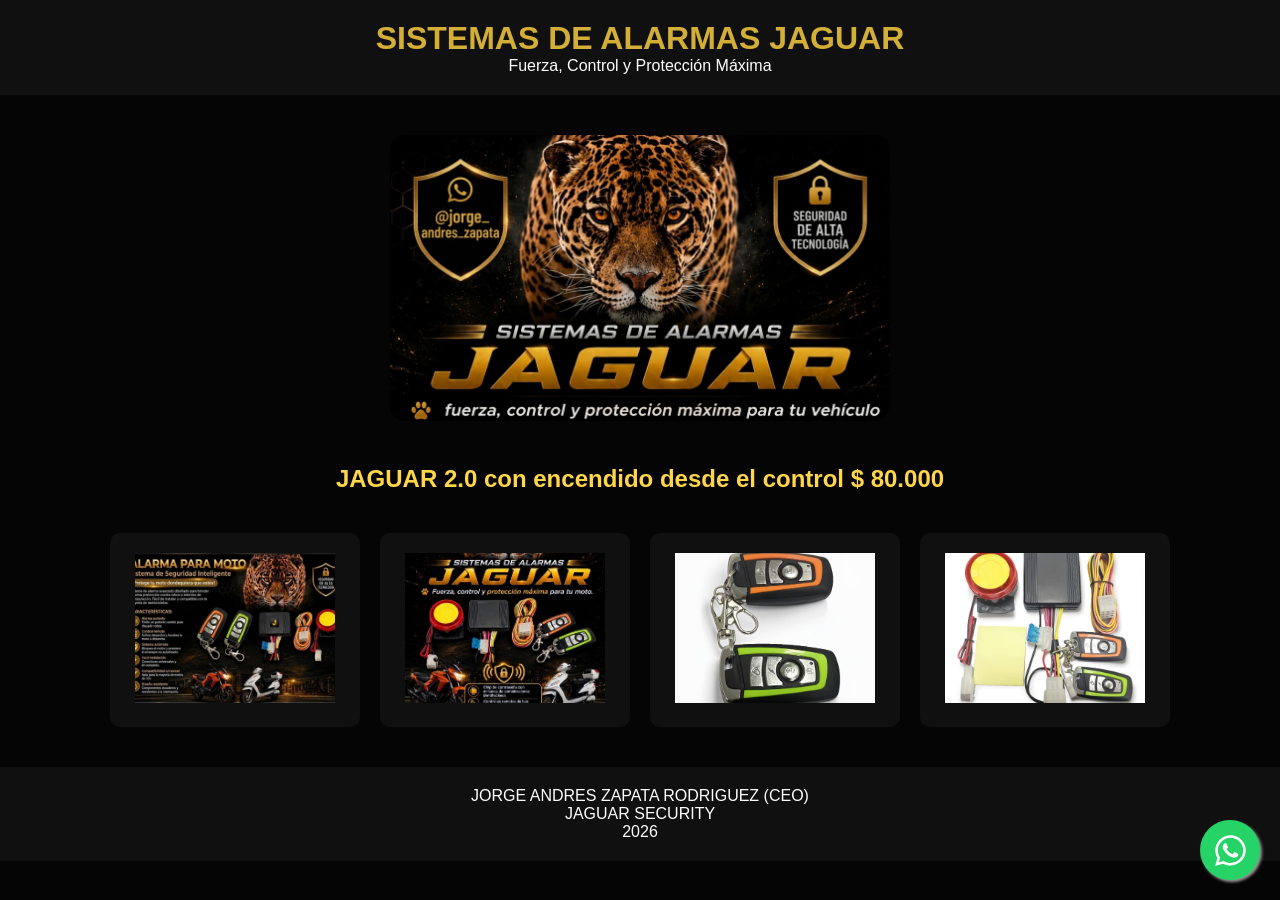
==== combonavideno.html @ a3f779e5 "Crear combonavideno.html" ====
<!DOCTYPE html>
<html lang="es">
<head>
    <meta charset="UTF-8">
    <meta name="viewport" content="width=device-width, initial-scale=1.0">
    <meta http-equiv="X-UA-Compatible" content="IE=edge">
    <title>Sistemas de Alarmas Jaguar</title>
    <link href="css/main.css" rel="stylesheet">
</head>
<body> 

    <header>
        <h1>SISTEMAS DE ALARMAS JAGUAR</h1>
        <p>Fuerza, Control y Protección Máxima</p>
    </header>

    <section class="hero">
        <img src="imgs/logo.jpeg" alt="logo sistemas de alarmas jaguar. fuerza, control y protección máxima para tu vehículo">

    </section>

    <section>
        <h2>JAGUAR 2.0 con encendido desde el control $ 80.000</h2>

        <div id="productos"></div>
    </section>

    <footer>
        <p>JORGE ANDRES ZAPATA RODRIGUEZ (CEO)<br>
          JAGUAR SECURITY<br>
          2026</p>
    </footer>

                    <!-- Botón Flotante de WhatsApp -->
<div id="whatsapp-btn" class="wpp-flotante">
  <svg xmlns="http://w3.org" viewBox="0 0 448 512" class="wpp-icono">
    <path fill="#FFF" d="M380.9 97.1C339 55.1 283.2 32 223.9 32c-122.4 0-222 99.6-222 222 0 39.1 10.2 77.3 29.6 111L0 480l117.7-30.9c32.4 17.7 68.9 27 106.1 27h.1c122.3 0 224.1-99.6 224.1-222 0-59.3-25.2-115-67.1-157zm-157 341.6c-33.2 0-65.7-8.9-94-25.7l-6.7-4-69.8 18.3L72 359.2l-4.4-7c-18.5-29.4-28.2-63.3-28.2-98.2 0-101.7 82.8-184.5 184.6-184.5 49.3 0 95.6 19.2 130.4 54.1 34.8 34.9 56.2 81.2 56.1 130.5 0 101.8-84.9 184.6-186.6 184.6zm101.2-138.2c-5.5-2.8-32.8-16.2-37.9-18-5.1-1.9-8.8-2.8-12.5 2.8-3.7 5.6-14.3 18-17.6 21.8-3.2 3.7-6.5 4.2-12 1.4-32.6-16.3-54-29.1-75.5-66-5.7-9.8 5.7-9.1 16.3-30.3 1.8-3.7.9-6.9-.5-9.7-1.4-2.8-12.5-30.1-17.1-41.2-4.5-10.8-9.1-9.3-12.5-9.5-3.2-.2-6.9-.2-10.6-.2-3.7 0-9.7 1.4-14.8 6.9-5.1 5.6-19.4 19-19.4 46.3 0 27.3 19.9 53.7 22.6 57.4 2.8 3.7 39.1 59.7 94.8 83.8 35.2 15.2 49 16.5 66.6 13.9 10.7-1.6 32.8-13.4 37.4-26.4 4.6-13 4.6-24.1 3.2-26.4-1.3-2.5-5-3.9-10.5-6.6z"/>
  </svg>
</div>

<!-- Estilos CSS -->
<style>
  .wpp-flotante {
    position: fixed;
    width: 60px;
    height: 60px;
    bottom: 20px;
    right: 20px;
    background-color: #25d366;
    color: #fff;
    border-radius: 50px;
    text-align: center;
    font-size: 30px;
    box-shadow: 2px 2px 3px #999;
    z-index: 1000;
    display: flex;
    align-items: center;
    justify-content: center;
    cursor: pointer;
    transition: transform 0.3s ease;
  }

  .wpp-flotante:hover {
    transform: scale(1.1);
    background-color: #128c7e;
  }

  .wpp-icono {
    width: 35px;
    height: 35px;
  }
</style>

<!-- Lógica JavaScript -->
<script>
  document.getElementById('whatsapp-btn').addEventListener('click', function() {
    // Tu número con el código de país de Colombia (+57)
    const telefono = "jorge_andres_zapata"; 
    
    // Mensaje opcional que aparecerá en el chat del cliente
    const mensaje = encodeURIComponent("¡Hola! Me interesa obtener más información sobre el Sistema de Alarma Jaguar 2.0 con encendido y apagado desde el control.");
    
    // Enlace de la API de WhatsApp
    const url = `https://wa.me/${telefono}?text=${mensaje}`;
    
    // Abre la conversación en una pestaña nueva
    window.open(url, '_blank');
  });
</script>

    <script src="js/combonav.js"></script>

</body>
</html>
---- css/main.css ----
*{
    margin:0;
    padding:0;
    box-sizing:border-box;
}

body{
    font-family:Arial, sans-serif;
    background:#050505;
    color:white;
    text-align:center;
}

header{
    padding:20px;
    background:#101010;
}

h1{
    color:#D4AF37;
}

.hero{
    padding:40px 20px;
}

.hero img{
    width: 500px;
    max-width:90%;
    border-radius:15px;
}

.hero a{
    display:inline-block;
    margin-top:20px;
    padding:12px 20px;
    background:#D4AF37;
    color:black;
    text-decoration:none;
    border-radius:8px;
    font-weight:bold;
}

#productos{
    display:flex;
    justify-content:center;
    gap:20px;
    flex-wrap:wrap;
    padding:40px 20px;
}

.producto{
    background:#101010;
    width:250px;
    padding:20px;
    border-radius:10px;
}

.producto h3{
    color:#FFD54A;
}

footer{
    padding:20px;
    background:#101010;
}
.producto img {
  width: 200px;       /* Ajusta este valor al tamaño deseado */
  height: 150px;        /* Mantiene la proporción de la imagen */
  object-fit: cover;   /* Asegura que no se distorsione */
}
h2{
    color: #FFD54A;
}
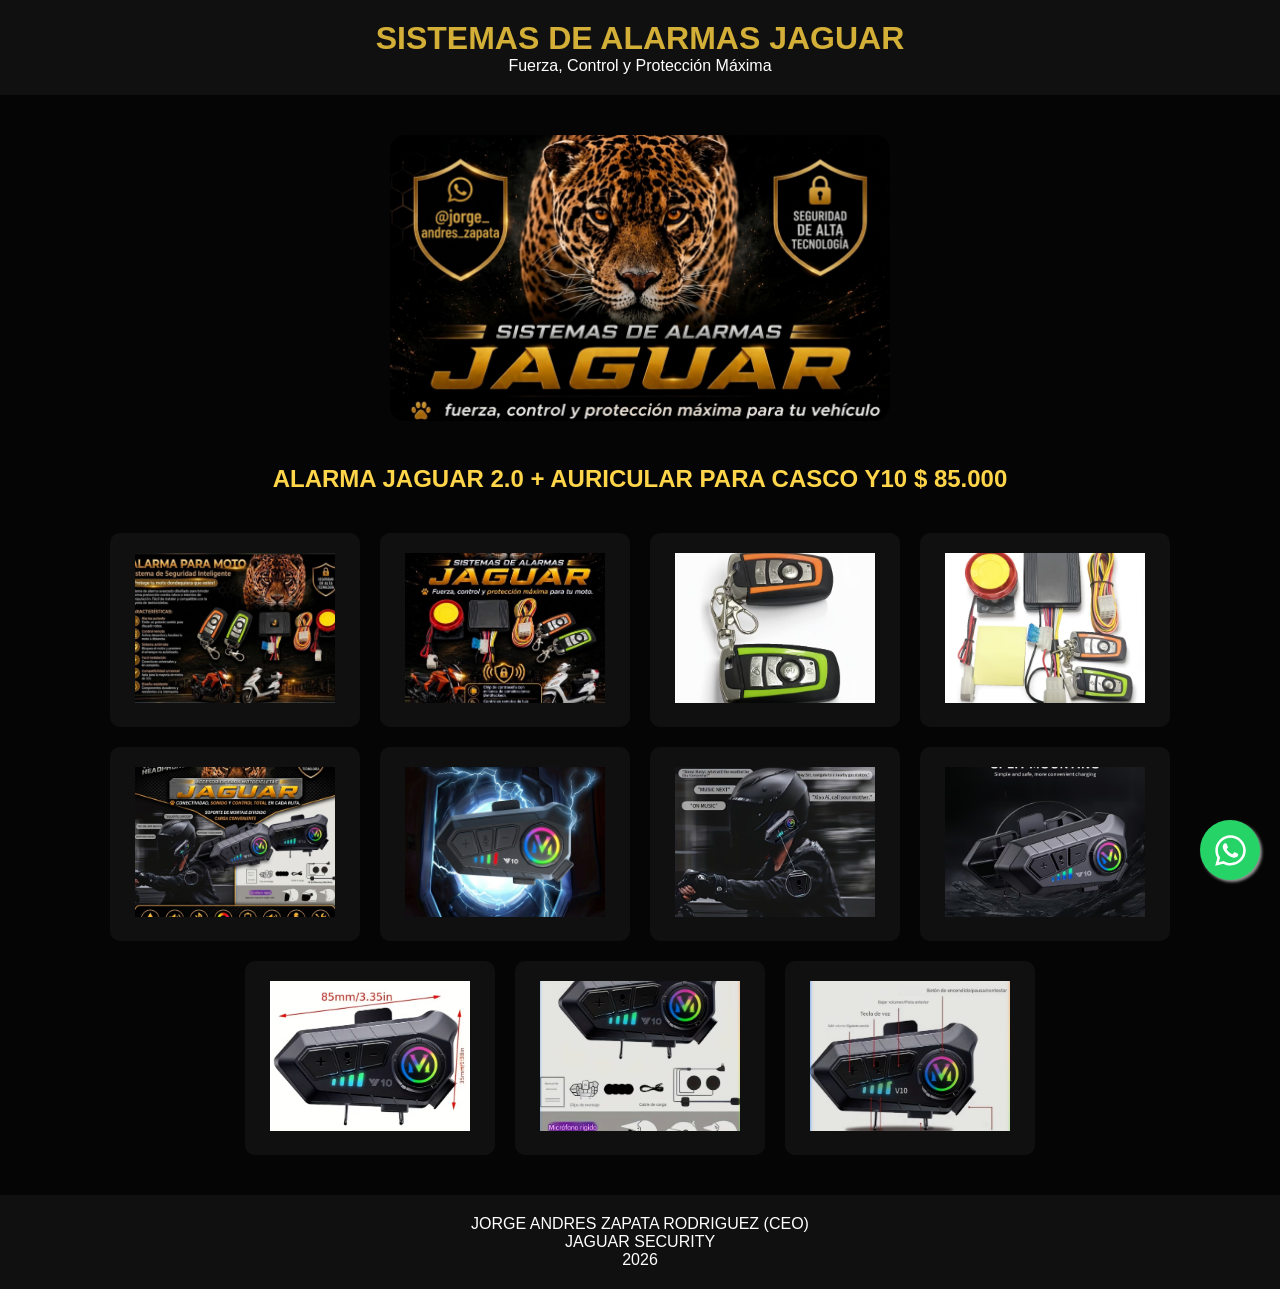
==== commit 546c9afd: "Actualizar combonavideno.html" ====
--- a/combonavideno.html
+++ b/combonavideno.html
@@ -20,7 +20,7 @@
     </section>
 
     <section>
-        <h2>JAGUAR 2.0 con encendido desde el control $ 80.000</h2>
+        <h2>ALARMA JAGUAR 2.0 + AURICULAR PARA CASCO Y10 $ 85.000</h2>
 
         <div id="productos"></div>
     </section>
